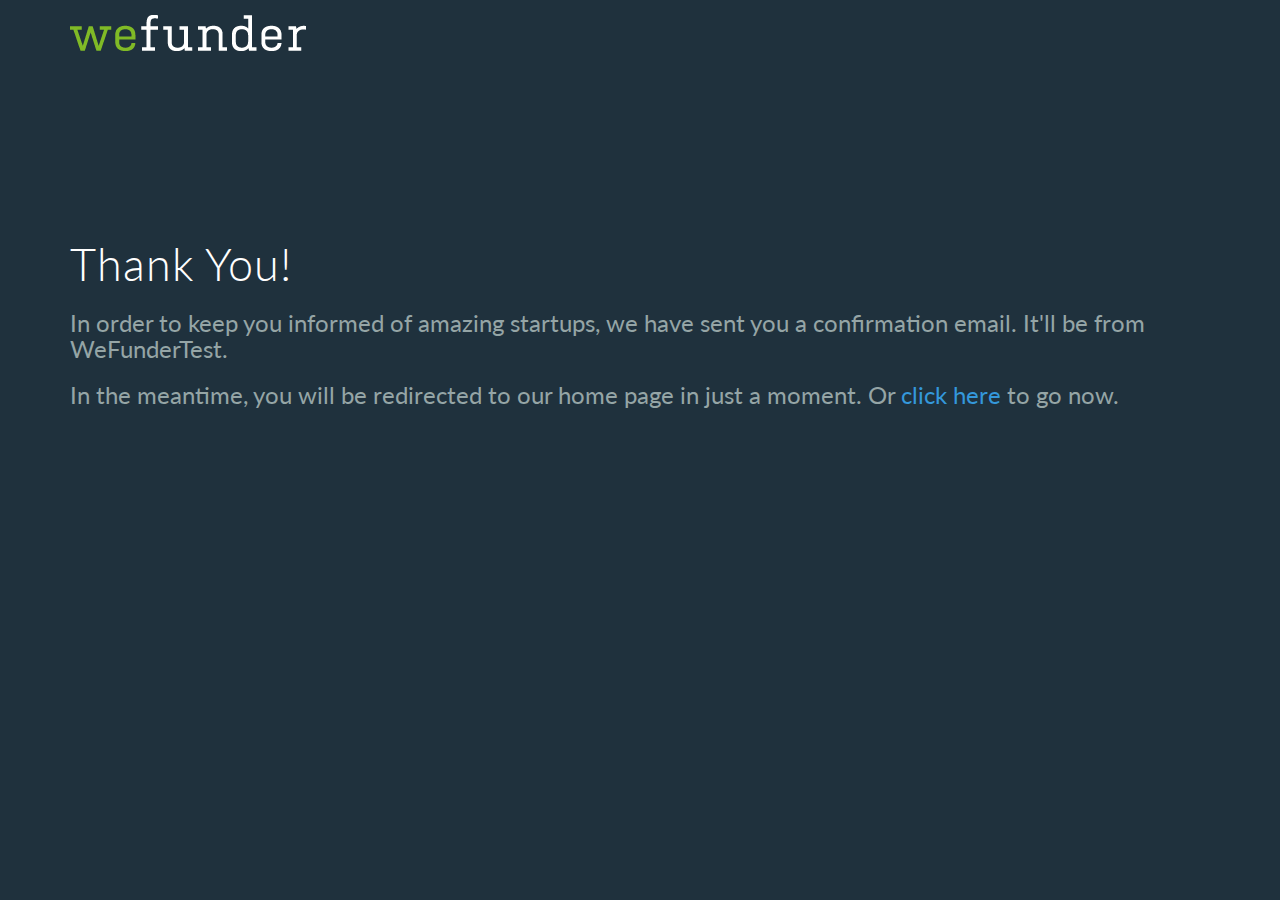
==== thankyou.html @ 48179564 "Form Thank You" ====
<!DOCTYPE html>
<html lang="en">
  <head>
    <meta charset="utf-8">
    <meta http-equiv="X-UA-Compatible" content="IE=edge">
    <meta name="viewport" content="width=device-width, initial-scale=1.0">
    <meta name="description" content="">
    <meta name="author" content="">
    <meta http-equiv="refresh" content="5;URL=http://www.wefunder.com">

    <link rel="shortcut icon" href="assets/img/favicon.png">

    <title>WeFunder - Invest in Startups Today</title>

    <!-- Bootstrap core CSS -->
    <link href="assets/css/bootstrap.css" rel="stylesheet">

    <!-- Custom styles for this template -->
    <link href="assets/css/main.css" rel="stylesheet">

    <!-- Fonts from Google Fonts -->
	<link href='http://fonts.googleapis.com/css?family=Lato:300,400,900' rel='stylesheet' type='text/css'>

    <!-- HTML5 shim and Respond.js IE8 support of HTML5 elements and media queries -->
    <!--[if lt IE 9]>
      <script src="https://oss.maxcdn.com/libs/html5shiv/3.7.0/html5shiv.js"></script>
      <script src="https://oss.maxcdn.com/libs/respond.js/1.3.0/respond.min.js"></script>
    <![endif]-->
  </head>

  <body>

    <!-- Fixed navbar -->
    <div class="navbar navbar-default navbar-fixed-top">
      <div class="container">
        <div class="navbar-header">
          <button type="button" class="navbar-toggle" data-toggle="collapse" data-target=".navbar-collapse">
            <span class="icon-bar"></span>
            <span class="icon-bar"></span>
            <span class="icon-bar"></span>
          </button>
          <a class="navbar-brand" href="#"><img src="wefunderheader.png"</a>
        </div>
        <div class="navbar-collapse collapse">
          <ul class="nav navbar-nav navbar-right">
            <!-- Link to go somewhere if person is already a member.  Leaving out for now -->
            <a href="#">&nbsp;</a>

          </ul>
        </div><!--/.nav-collapse -->
      </div>
    </div>

	<div id="headerwrap">
		<div class="container">
			<div class="row">
				<div class="col-lg-12">
          <h1>Thank You!</h1>
          <h3>
            In order to keep you informed of amazing startups, we have sent you a confirmation email.  It'll be from WeFunderTest.
          </h3>
          <h3>
            In the meantime, you will be redirected to our home page in just a moment.  Or <a href="http://www.wefunder.com">click here</a> to go now.
          </h3>

        </div><!-- /col-lg-6 -->

			</div><!-- /row -->

    </div><!-- /container -->
	</div><!-- /headerwrap -->


    <!-- Bootstrap core JavaScript
    ================================================== -->
    <!-- Placed at the end of the document so the pages load faster -->
    <script src="https://code.jquery.com/jquery-1.10.2.min.js"></script>
    <script src="assets/js/bootstrap.min.js"></script>
  </body>
</html>
---- assets/css/main.css ----
/*
 * Author: Carlos Alvarez
 * URL: http://alvarez.is
 *
 * Project Name: FLATTY - Free Bootstrap 3 Theme
 * Version: 1.0
 * URL: http://blacktie.co
 */

body {
  background-color: #1F313D;
    font-family: 'Lato', sans-serif;
    font-weight: 300;
    font-size: 16px;
    color: #555;

    -webkit-font-smoothing: antialiased;
    -webkit-overflow-scrolling: touch;
}

/* Titles */
h1, h2, h3, h4, h5, h6 {
    font-family: 'Lato', sans-serif;
    font-weight: 300;
    color: #333;
}

h1 {
	font-size: 40px;
}

h3 {
	color: #95a5a6;
	font-weight: 400;
}

h4 {
	color: #95a5a6;
	font-weight: 400;
	font-size: 20px;
}

/* Paragraph & Typographic */
p {
    line-height: 28px;
    margin-bottom: 25px;
    font-size: 16px;
}

.centered {
    text-align: center;
}

/* Links */
a {
    color: #3498db;
    word-wrap: break-word;

    -webkit-transition: color 0.1s ease-in, background 0.1s ease-in;
    -moz-transition: color 0.1s ease-in, background 0.1s ease-in;
    -ms-transition: color 0.1s ease-in, background 0.1s ease-in;
    -o-transition: color 0.1s ease-in, background 0.1s ease-in;
    transition: color 0.1s ease-in, background 0.1s ease-in;
}

a:hover,
a:focus {
    color: #7b7b7b;
    text-decoration: none;
    outline: 0;
}

a:before,
a:after {
    -webkit-transition: color 0.1s ease-in, background 0.1s ease-in;
    -moz-transition: color 0.1s ease-in, background 0.1s ease-in;
    -ms-transition: color 0.1s ease-in, background 0.1s ease-in;
    -o-transition: color 0.1s ease-in, background 0.1s ease-in;
    transition: color 0.1s ease-in, background 0.1s ease-in;
}

 hr {
    display: block;
    height: 1px;
    border: 0;
    border-top: 1px solid #ccc;
    margin: 1em 0;
    padding: 0;
}

.navbar-default {
	background-color: #1F313D;
	border-color: transparent;
}

.navbar-default .navbar-brand {
	color: white;
}

.navbar-default .navbar-nav > li > a {
	color: white;
}

/* Helpers */

.mt {
	margin-top: 40px;
	margin-bottom: 40px;
}

.form-control {
	height: 42px;
	font-size: 18px;
	width: 280px;
}

i {
	margin: 8px;
	color: #3498db;
}

ul li:before {
  content:'\2713';
  color:#80BA26;
  padding:0 6px 0 0;
}
ul li{
  color: #FFFFFF;
  list-style-type:none;
  font-size:1.0em;
  padding:0px;
  margin:0px;
  margin-left:0px;
}



/* HeaderWrap */
#headerwrap {
	/* background: url(../img/bg01.jpg) no-repeat center top; */
	background-color: #1F313D;
	margin-top: -20px;
	padding-top:200px;
	background-attachment: relative;
	background-position: center center;
	min-height: 1px;
	width: 100%;

    -webkit-background-size: 100%;
    -moz-background-size: 100%;
    -o-background-size: 100%;
    background-size: 100%;

    -webkit-background-size: cover;
    -moz-background-size: cover;
    -o-background-size: cover;
    background-size: cover;
}

#headerwrap h1 {
	margin-top: 60px;
	margin-bottom: 15px;
	color: white;
	font-size: 45px;
	font-weight: 300;
	letter-spacing: 1px;
}

#givemargin {
  margin: 0.67em 0;
}
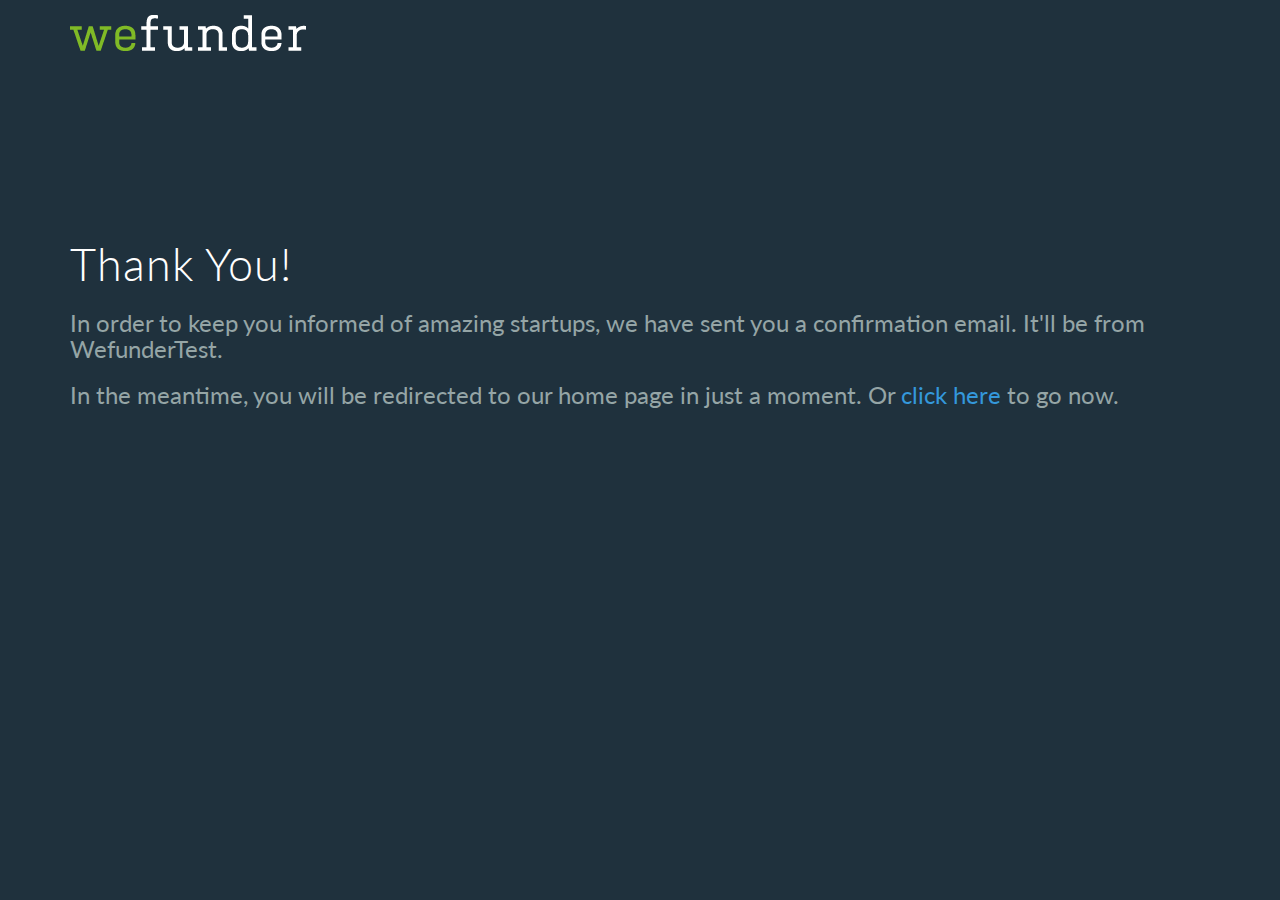
==== commit de3a5eab: "WeFunder -> Wefunder" ====
--- a/thankyou.html
+++ b/thankyou.html
@@ -10,7 +10,7 @@
 
     <link rel="shortcut icon" href="assets/img/favicon.png">
 
-    <title>WeFunder - Invest in Startups Today</title>
+    <title>Wefunder - Invest in Startups Today</title>
 
     <!-- Bootstrap core CSS -->
     <link href="assets/css/bootstrap.css" rel="stylesheet">
@@ -57,7 +57,7 @@
 				<div class="col-lg-12">
           <h1>Thank You!</h1>
           <h3>
-            In order to keep you informed of amazing startups, we have sent you a confirmation email.  It'll be from WeFunderTest.
+            In order to keep you informed of amazing startups, we have sent you a confirmation email.  It'll be from WefunderTest.
           </h3>
           <h3>
             In the meantime, you will be redirected to our home page in just a moment.  Or <a href="http://www.wefunder.com">click here</a> to go now.
